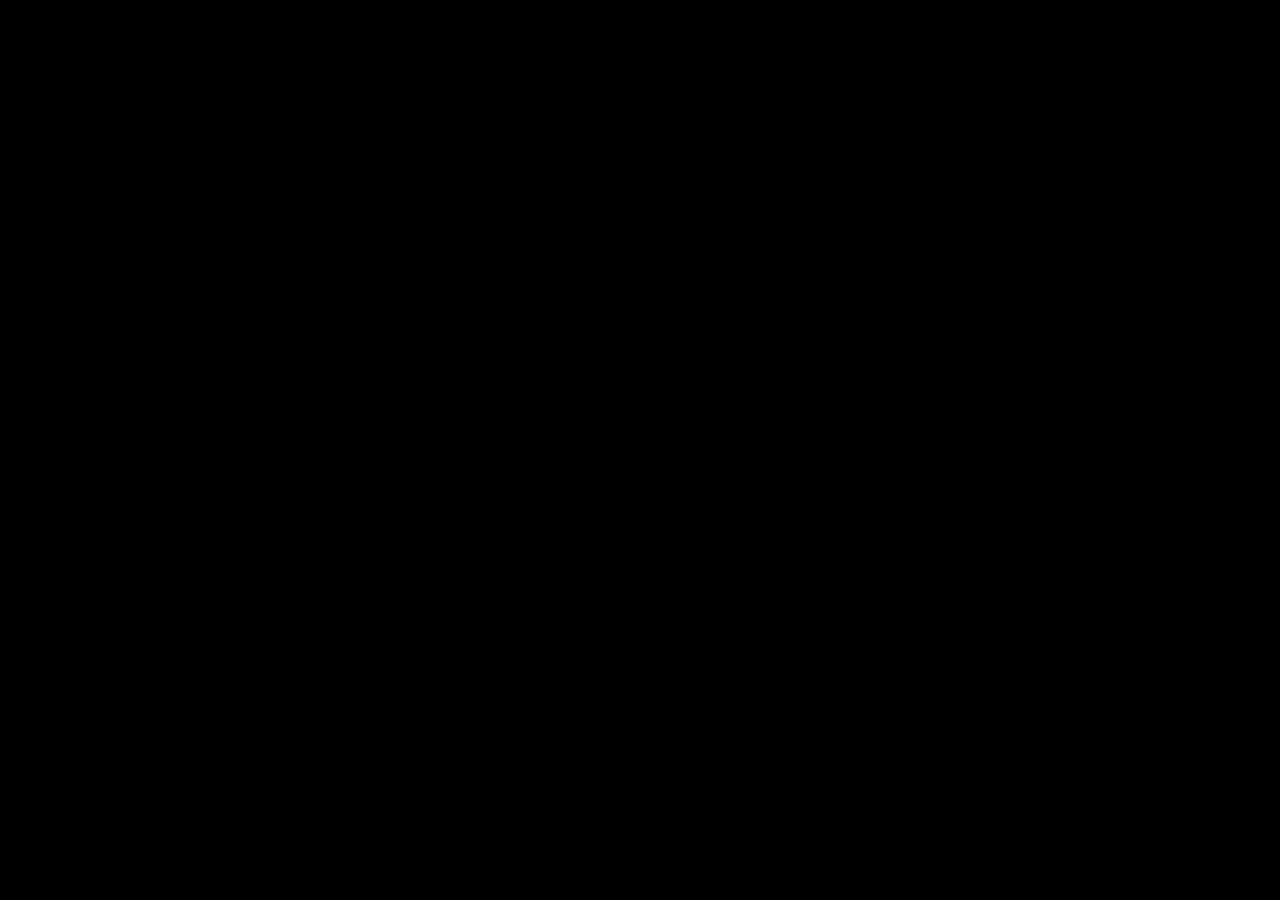
==== index.html @ 397b3936 "Create index.html" ====
<!DOCTYPE html>
<html>
    <head>
        <title>
            Home - Gossamer
        </title>
        
        <style type="text/css">
        code {
            background-color: #eee;
            color: black;
            padding: 5px;
            display: block;
        }
        
        ul {
            list-style-type: none;
            margin: 0;
            padding: 0;
            overflow: hidden;
            background-color: #333;
        }
        
        li {
            float: left;
        }
        li a {
            display: block;
            color: white;
            text-align: center;
            padding: 14px 16px;
            text-decoration: none;
        }
        li a:hover {
            background-color: #00f;
        }
    
        .active {
            background-color: #4CAF50;
        }
        
        body {
            background-color: #000000;
        }
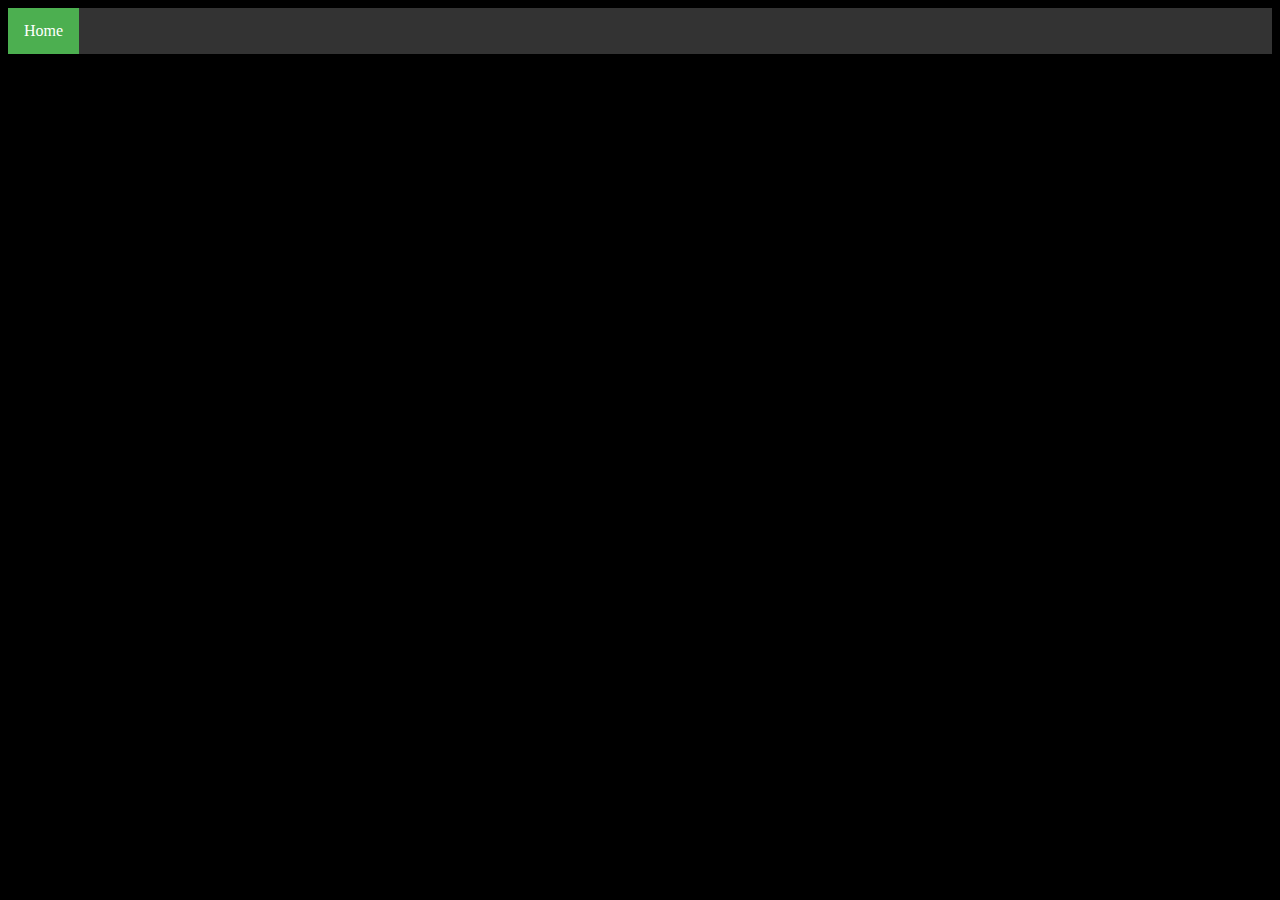
==== commit 40c9daf1: "Update index.html" ====
--- a/index.html
+++ b/index.html
@@ -4,8 +4,9 @@
         <title>
             Home - Gossamer
         </title>
+    </head>
         
-        <style type="text/css">
+    <style type="text/css">
         code {
             background-color: #eee;
             color: black;
@@ -42,3 +43,13 @@
         body {
             background-color: #000000;
         }
+    </style>
+    
+    <body>
+        <center>
+            <ul>
+                <li class="active"><a href="#">Home</a></li>
+            </ul>
+        </center>
+    </body>
+</html>
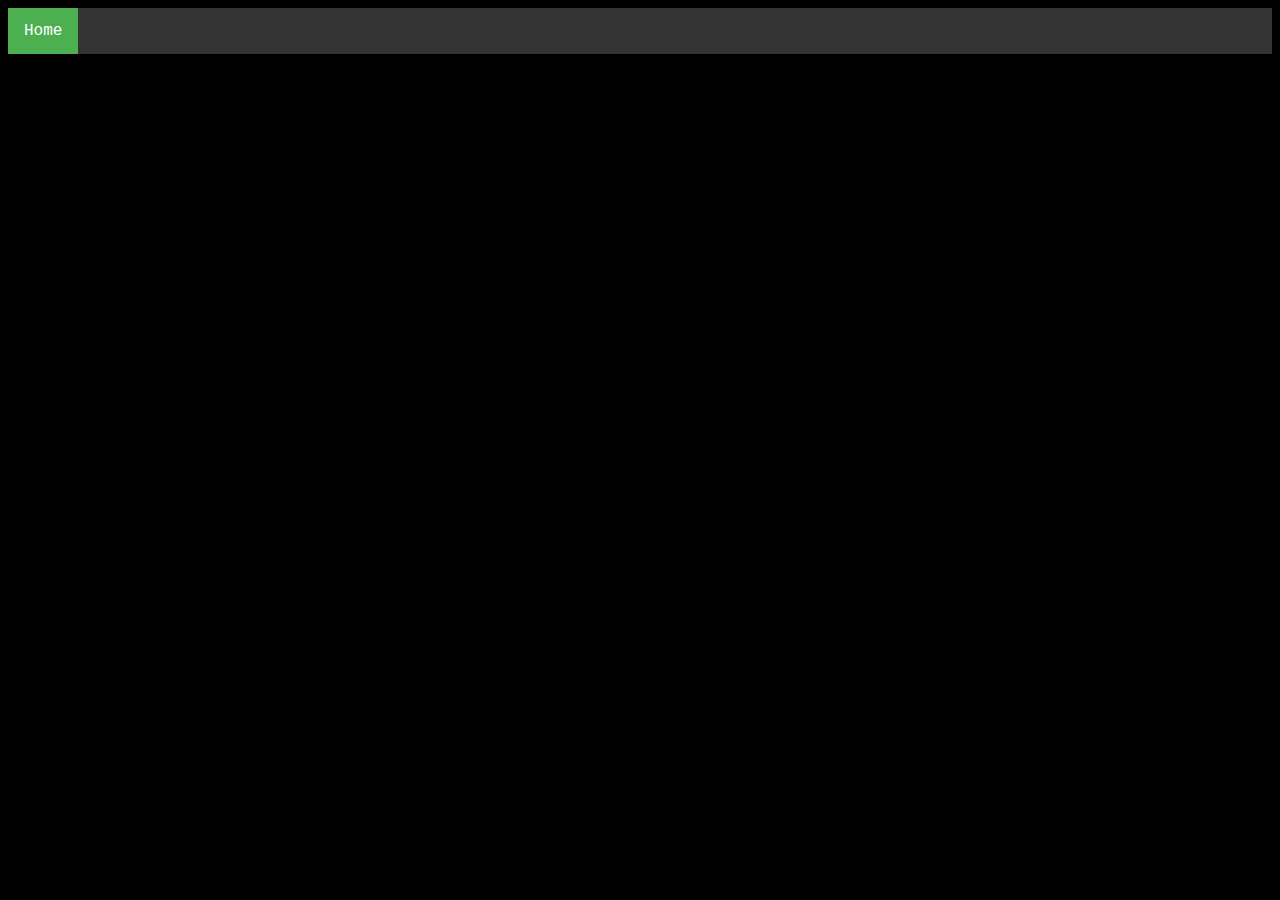
==== commit 5d41edb3: "Update index.html" ====
--- a/index.html
+++ b/index.html
@@ -46,10 +46,12 @@
     </style>
     
     <body>
-        <center>
-            <ul>
-                <li class="active"><a href="#">Home</a></li>
-            </ul>
-        </center>
+        <font face="courier">
+            <center>
+                <ul>
+                    <li class="active"><a href="#">Home</a></li>
+                </ul>
+            </center>
+        </font>
     </body>
 </html>
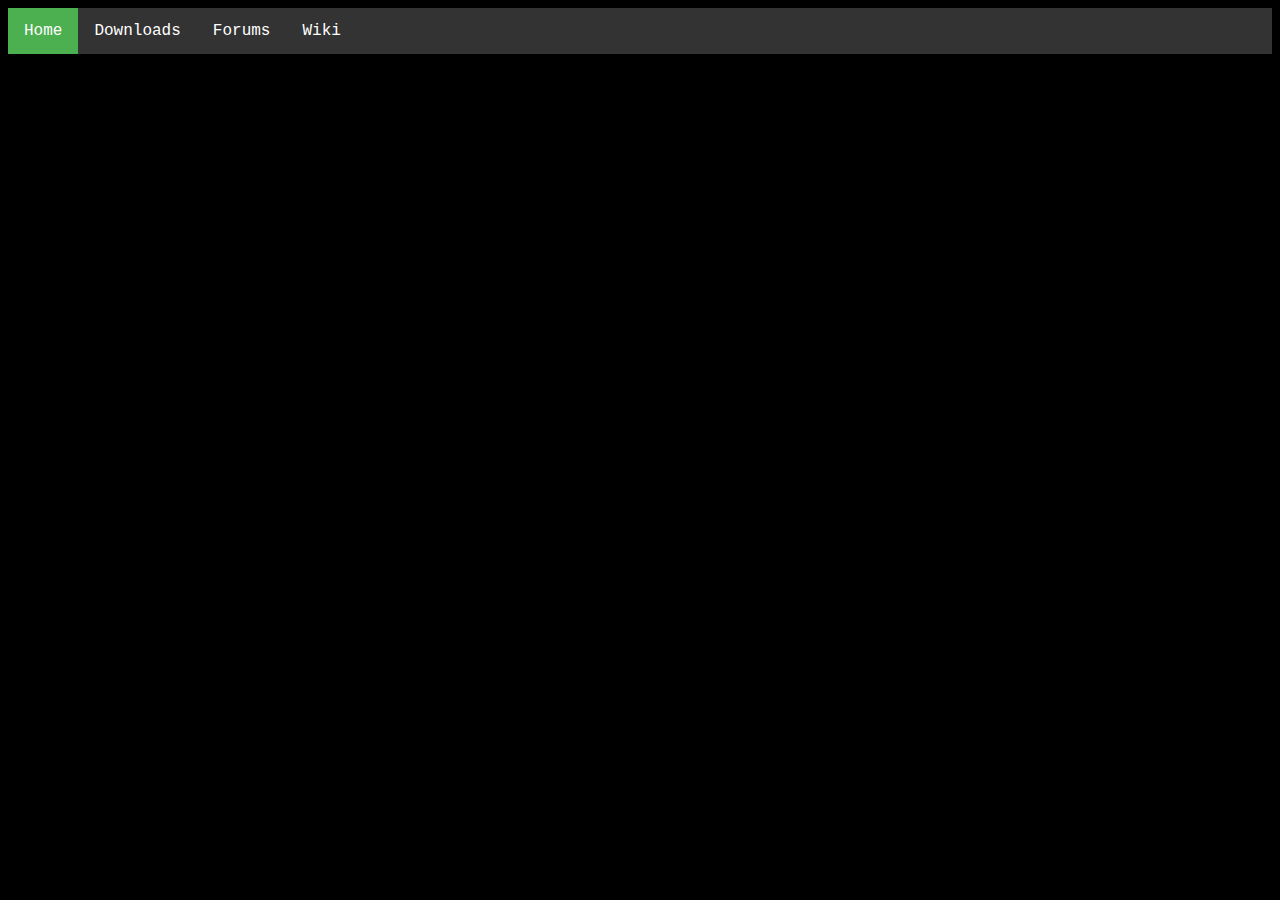
==== commit 51a0b2c0: "Update index.html" ====
--- a/index.html
+++ b/index.html
@@ -50,6 +50,9 @@
             <center>
                 <ul>
                     <li class="active"><a href="#">Home</a></li>
+                    <li><a href="downloads">Downloads</a></li>
+                    <li><a href="forums">Forums</a></li>
+                    <li><a href="wiki">Wiki</a></li>
                 </ul>
             </center>
         </font>
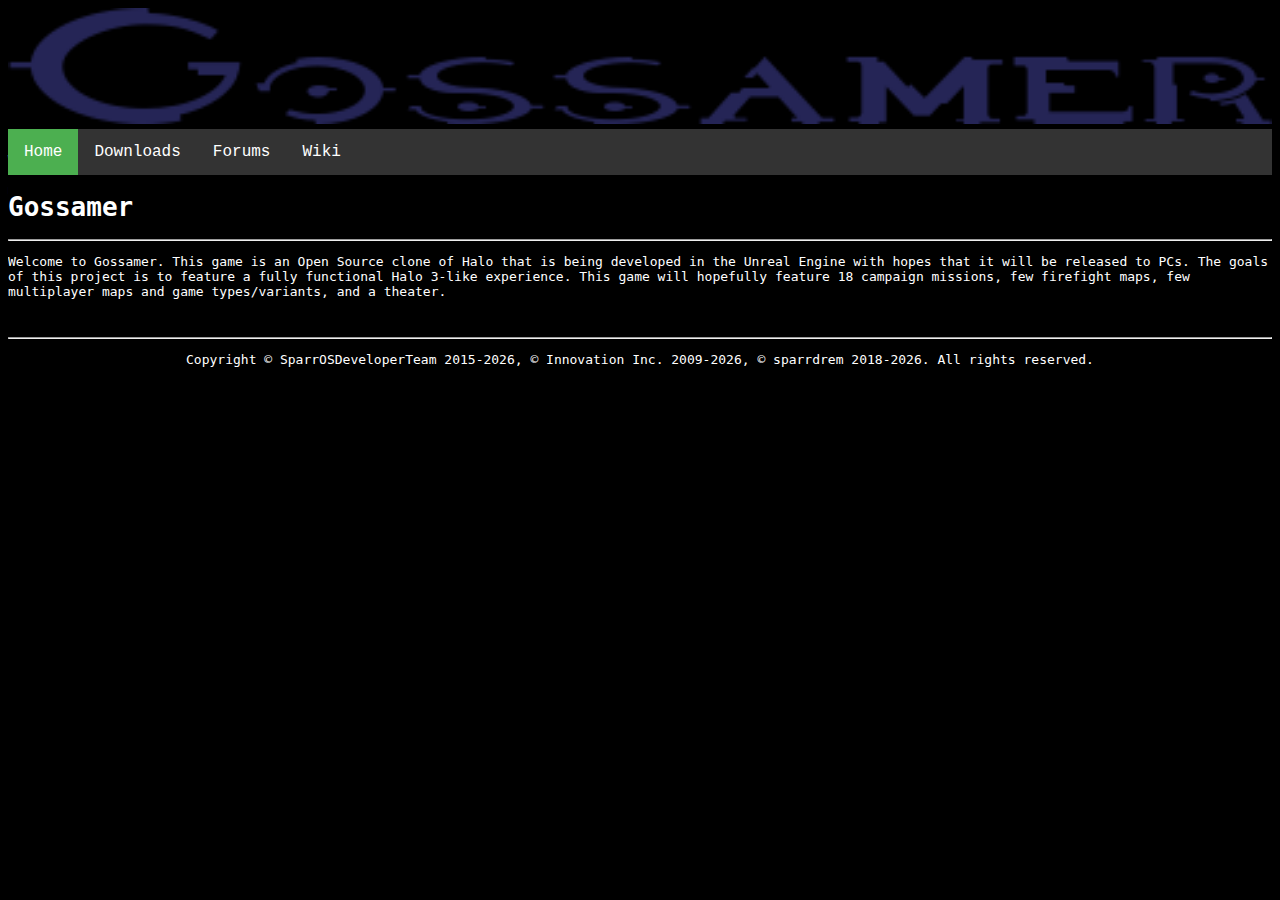
==== commit c1cdbcd4: "Update index.html" ====
--- a/index.html
+++ b/index.html
@@ -42,12 +42,14 @@
         
         body {
             background-color: #000000;
+            color: #ffffff;
         }
     </style>
     
     <body>
         <font face="courier">
             <center>
+                <a href="/"><img src="https://pjgossamer.github.io/gossamer.png" alt="Gossamer Logo" width="100%" /></a>
                 <ul>
                     <li class="active"><a href="#">Home</a></li>
                     <li><a href="downloads">Downloads</a></li>
@@ -56,5 +58,20 @@
                 </ul>
             </center>
         </font>
+        <font face="monospace">
+            <h1>
+                Gossamer
+            </h1>
+            <hr />
+            <p>
+                Welcome to Gossamer. This game is an Open Source clone of Halo that is being developed in the Unreal Engine with hopes that it will be released to PCs. The goals of this project is to feature a fully functional Halo 3-like experience. This game will hopefully feature 18 campaign missions, few firefight maps, few multiplayer maps and game types/variants, and a theater.
+            </p>
+            <br />
+            <hr />
+            <center>
+                <p>
+                    Copyright &copy; SparrOSDeveloperTeam 2015<script>new Date().getFullYear()>2017&&document.write("-"+new Date().getFullYear());</script>, &copy; Innovation Inc. 2009<script>new Date().getFullYear()>2017&&document.write("-"+new Date().getFullYear());</script>, &copy; sparrdrem 2018<script>new Date().getFullYear()>2017&&document.write("-"+new Date().getFullYear());</script>. All rights reserved.
+                </p>
+        </font>
     </body>
 </html>
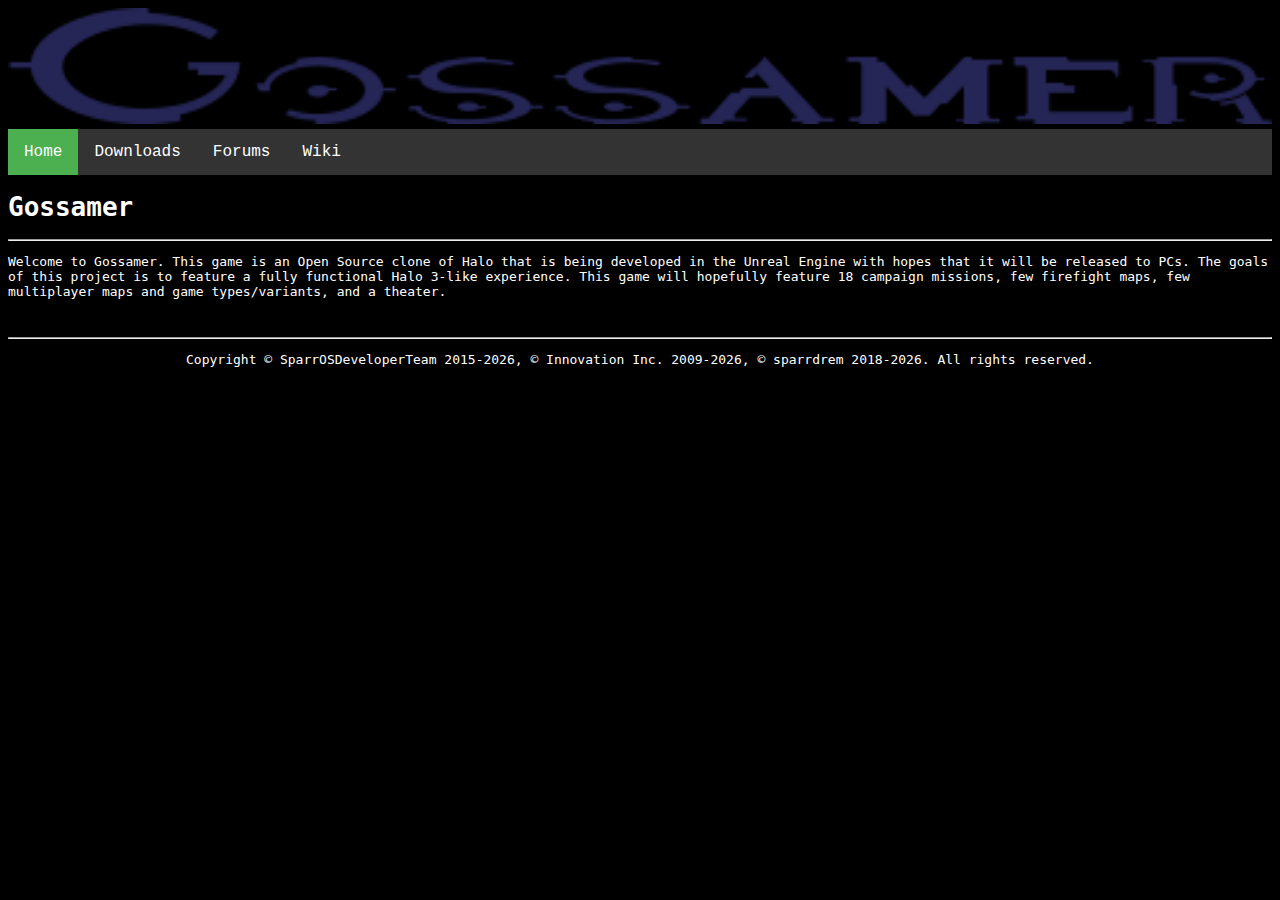
==== commit 9513ff5c: "Update index.html" ====
--- a/index.html
+++ b/index.html
@@ -4,6 +4,7 @@
         <title>
             Home - Gossamer
         </title>
+        <link rel="icon" type="image/png" href="https://pjgossamer.github.io/favicon.png">
     </head>
         
     <style type="text/css">
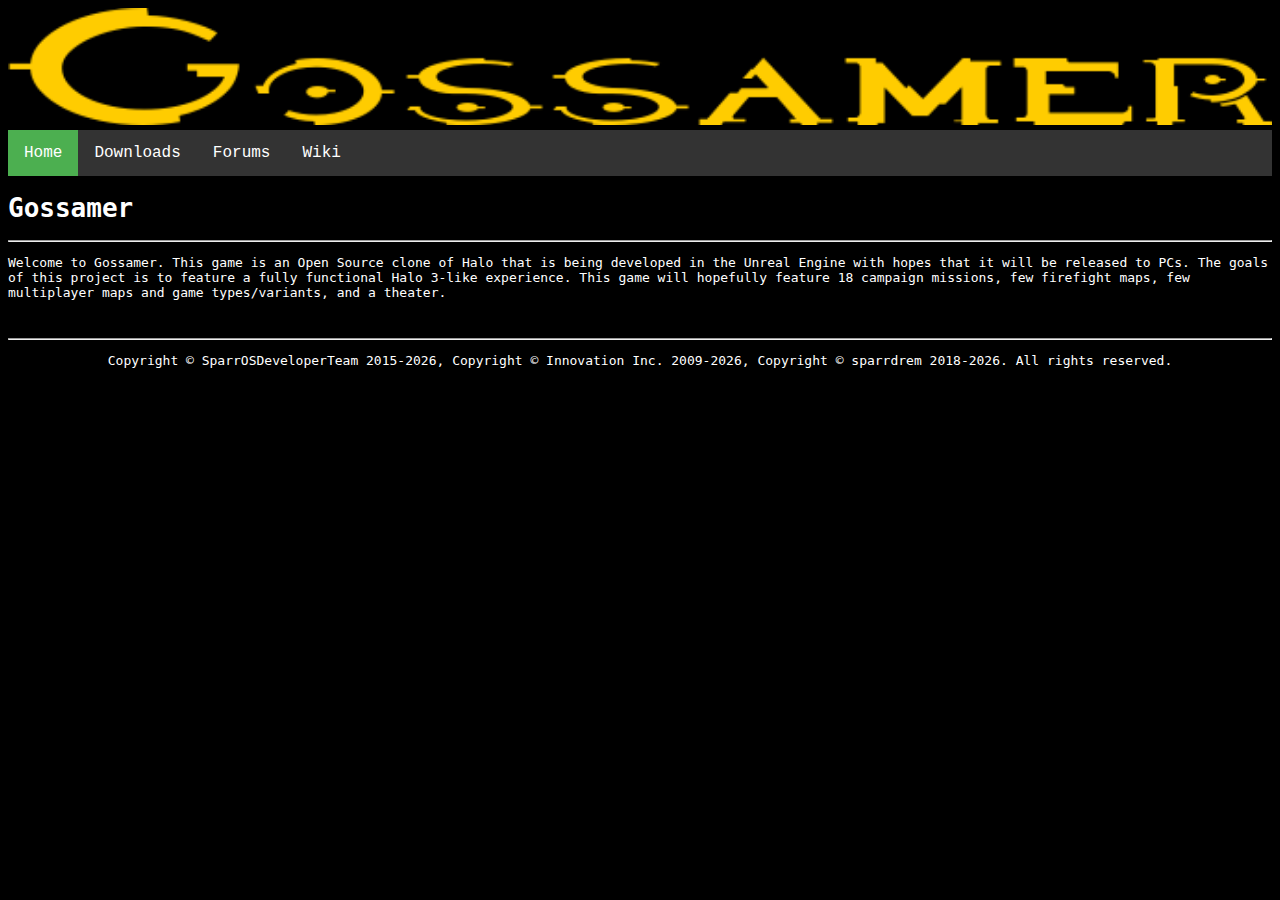
==== commit 90545970: "Update index.html" ====
--- a/index.html
+++ b/index.html
@@ -71,7 +71,7 @@
             <hr />
             <center>
                 <p>
-                    Copyright &copy; SparrOSDeveloperTeam 2015<script>new Date().getFullYear()>2017&&document.write("-"+new Date().getFullYear());</script>, &copy; Innovation Inc. 2009<script>new Date().getFullYear()>2017&&document.write("-"+new Date().getFullYear());</script>, &copy; sparrdrem 2018<script>new Date().getFullYear()>2017&&document.write("-"+new Date().getFullYear());</script>. All rights reserved.
+                    Copyright &copy; SparrOSDeveloperTeam 2015<script>new Date().getFullYear()>2017&&document.write("-"+new Date().getFullYear());</script>, Copyright &copy; Innovation Inc. 2009<script>new Date().getFullYear()>2017&&document.write("-"+new Date().getFullYear());</script>, Copyright &copy; sparrdrem 2018<script>new Date().getFullYear()>2017&&document.write("-"+new Date().getFullYear());</script>. All rights reserved.
                 </p>
         </font>
     </body>
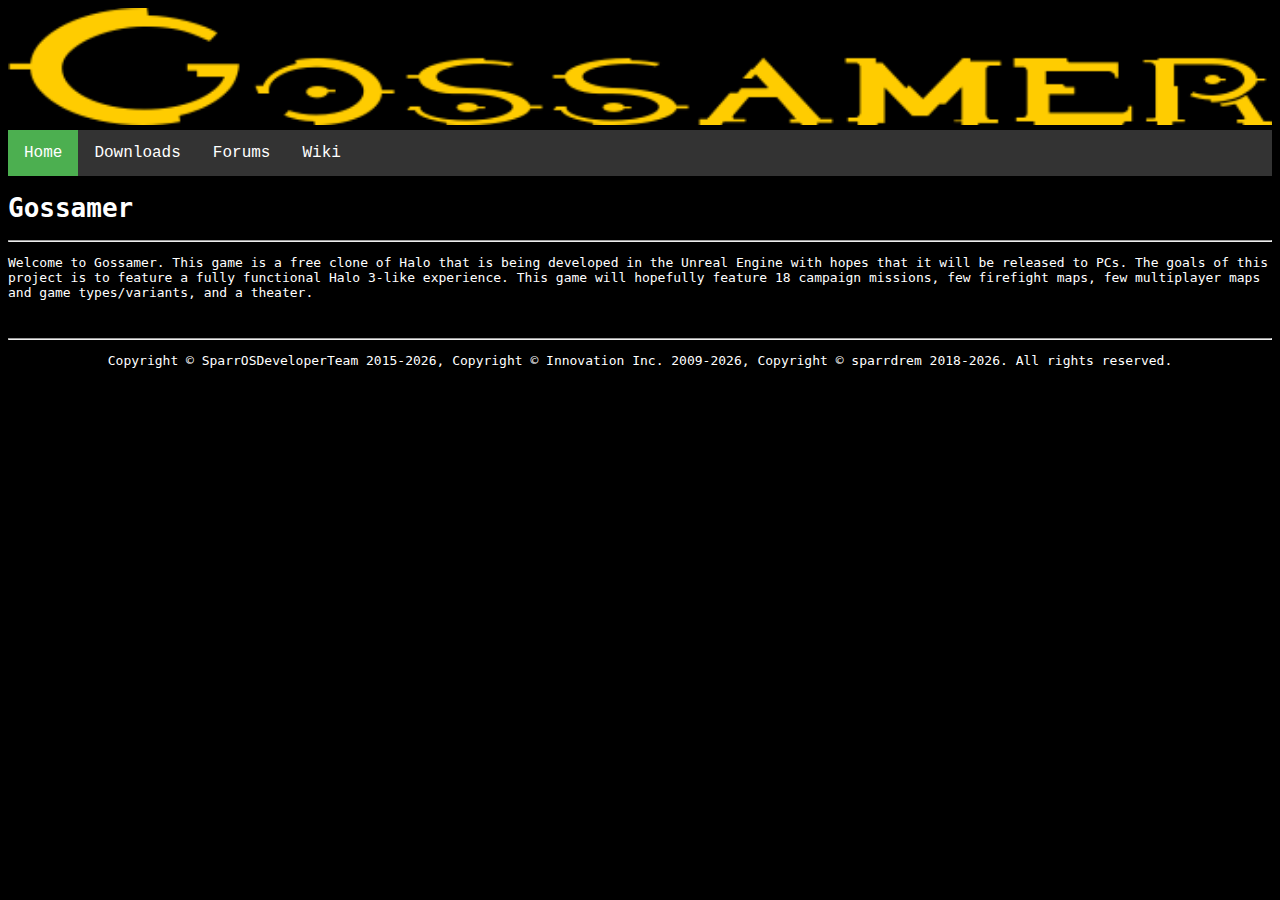
==== commit 480e37f5: "not open source, free" ====
--- a/index.html
+++ b/index.html
@@ -65,7 +65,7 @@
             </h1>
             <hr />
             <p>
-                Welcome to Gossamer. This game is an Open Source clone of Halo that is being developed in the Unreal Engine with hopes that it will be released to PCs. The goals of this project is to feature a fully functional Halo 3-like experience. This game will hopefully feature 18 campaign missions, few firefight maps, few multiplayer maps and game types/variants, and a theater.
+                Welcome to Gossamer. This game is a free clone of Halo that is being developed in the Unreal Engine with hopes that it will be released to PCs. The goals of this project is to feature a fully functional Halo 3-like experience. This game will hopefully feature 18 campaign missions, few firefight maps, few multiplayer maps and game types/variants, and a theater.
             </p>
             <br />
             <hr />
